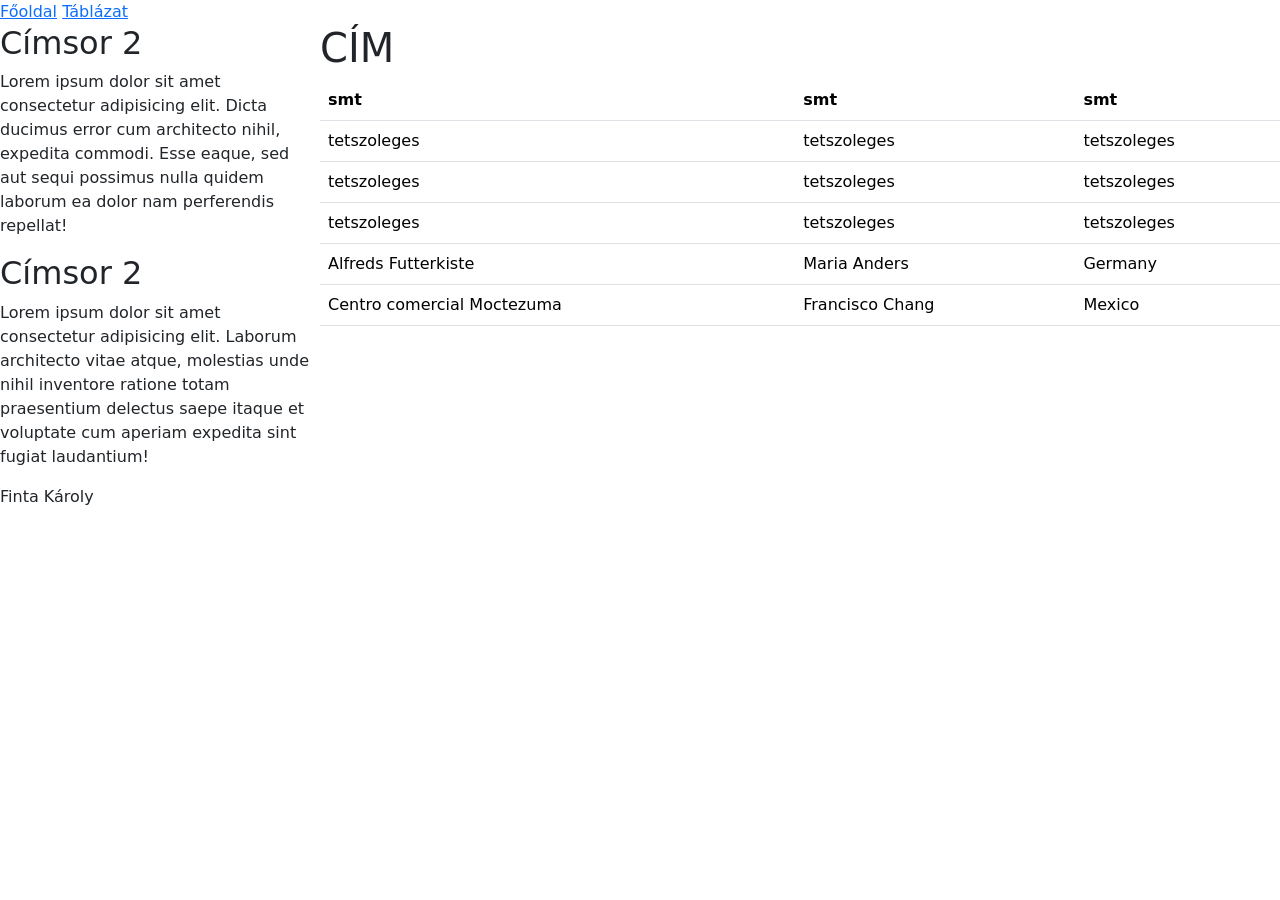
==== tablazat.html @ 37b95ff5 "nagyabolkesz" ====
<!DOCTYPE html>
<html lang="en">
  <head>
    <meta charset="UTF-8" />
    <meta name="viewport" content="width=ű, initial-scale=1.0" />
    <!-- Latest compiled and minified CSS -->
    <link
      href="https://cdn.jsdelivr.net/npm/bootstrap@5.3.8/dist/css/bootstrap.min.css"
      rel="stylesheet"
    />

    <!-- Latest compiled JavaScript -->
    <script src="https://cdn.jsdelivr.net/npm/bootstrap@5.3.8/dist/js/bootstrap.bundle.min.js"></script>
    <link rel="stylesheet" href="tablazat.css" />
    <title>tablazat</title>
  </head>
  <body>
    <header>
      <nav>
        <a href="index.html">Főoldal</a>
        <a href="tablazat.html">Táblázat</a>
      </nav>
    </header>
    <main>
      <aside>
        <div>
          <h2>Címsor 2</h2>
          <p>
            Lorem ipsum dolor sit amet consectetur adipisicing elit. Dicta
            ducimus error cum architecto nihil, expedita commodi. Esse eaque,
            sed aut sequi possimus nulla quidem laborum ea dolor nam perferendis
            repellat!
          </p>
        </div>
        <div>
          <h2>Címsor 2</h2>
          <p>
            Lorem ipsum dolor sit amet consectetur adipisicing elit. Laborum
            architecto vitae atque, molestias unde nihil inventore ratione totam
            praesentium delectus saepe itaque et voluptate cum aperiam expedita
            sint fugiat laudantium!
          </p>
        </div>
      </aside>
      <article>
        <h1>CÍM</h1>
        <table class="table">
          <tr class="bg-primary">
            <th>smt</th>
            <th>smt</th>
            <th>smt</th>
          </tr>
          <tr class="primary">
            <td>tetszoleges</td>
            <td>tetszoleges</td>
            <td>tetszoleges</td>
          </tr>
          <tr class="primary">
            <td>tetszoleges</td>
            <td>tetszoleges</td>
            <td>tetszoleges</td>
          </tr>
          <tr >
            <td>tetszoleges</td>
            <td>tetszoleges</td>
            <td>tetszoleges</td>
          </tr>
          <tr>
            <td>Alfreds Futterkiste</td>
            <td>Maria Anders</td>
            <td>Germany</td>
          </tr>
          <tr>
            <td>Centro comercial Moctezuma</td>
            <td>Francisco Chang</td>
            <td>Mexico</td>
          </tr>
        </table>
      </article>
    </main>
    <footer>Finta Károly</footer>
  </body>
</html>
---- tablazat.css ----
main {
    display: grid;
    grid-template-columns: 2fr 6fr;
}
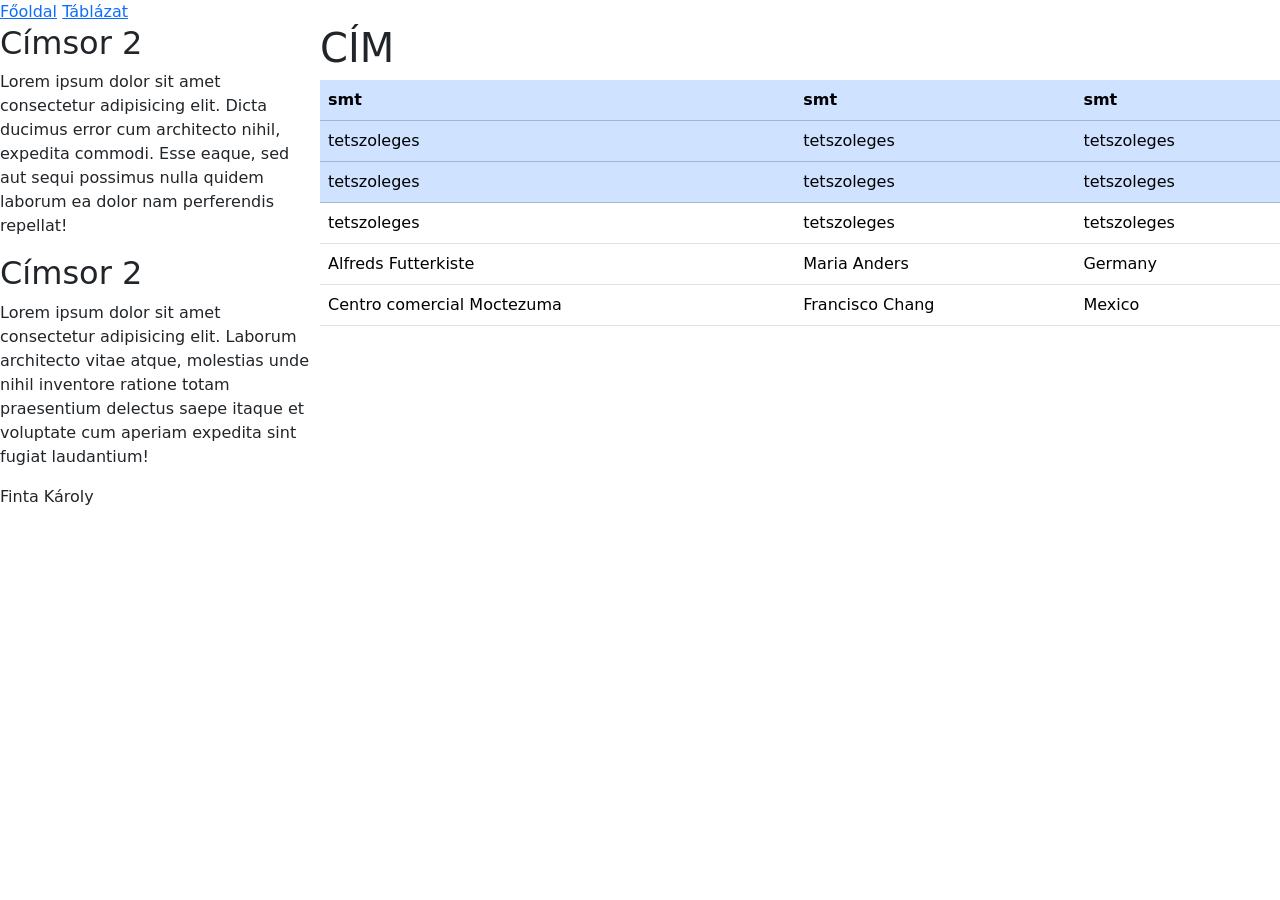
==== commit 84041737: "tablazat tetszoleges" ====
--- a/tablazat.html
+++ b/tablazat.html
@@ -45,17 +45,17 @@
       <article>
         <h1>CÍM</h1>
         <table class="table">
-          <tr class="bg-primary">
+          <tr class="table-primary">
             <th>smt</th>
             <th>smt</th>
             <th>smt</th>
           </tr>
-          <tr class="primary">
+          <tr class="table-primary">
             <td>tetszoleges</td>
             <td>tetszoleges</td>
             <td>tetszoleges</td>
           </tr>
-          <tr class="primary">
+          <tr class="table-primary">
             <td>tetszoleges</td>
             <td>tetszoleges</td>
             <td>tetszoleges</td>
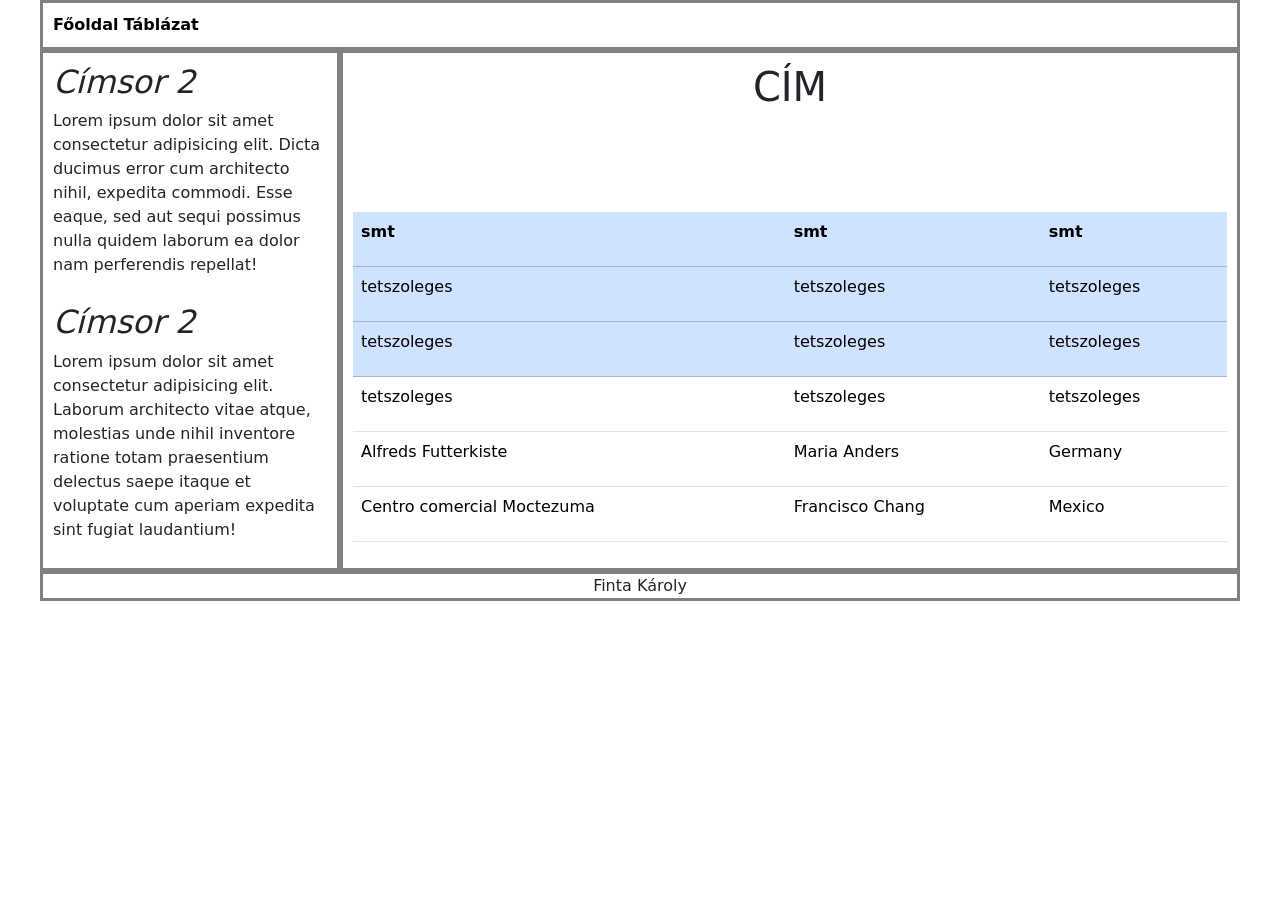
==== commit 58f35a27: "kb kesz" ====
--- a/tablazat.html
+++ b/tablazat.html
@@ -11,7 +11,7 @@
 
     <!-- Latest compiled JavaScript -->
     <script src="https://cdn.jsdelivr.net/npm/bootstrap@5.3.8/dist/js/bootstrap.bundle.min.js"></script>
-    <link rel="stylesheet" href="tablazat.css" />
+    <link rel="stylesheet" href="style.css" />
     <title>tablazat</title>
   </head>
   <body>
--- a/style.css
+++ b/style.css
@@ -0,0 +1,94 @@
+body {
+    max-width: 1200px;
+    margin: auto;
+}
+
+main {
+    grid-template-columns: 2fr 6fr;
+    display: grid;
+}
+
+a {
+    color: black;
+    text-decoration: none;
+    font-weight: bold;
+}
+
+a:hover{
+    color: red;
+    background-color: rgba(0, 0, 0, 0.493);
+}
+
+aside {
+    grid-template-columns: 2fr;
+    display: grid;
+    border: solid gray;
+    gap: 10px;
+    padding: 10px;
+    
+}
+
+aside h2{
+    font-style: italic;
+}
+
+header {
+    border: solid gray;
+    padding: 10px;
+    gap: 5px;
+}
+
+article {
+    grid-template-columns: 6fr;
+    display: grid;
+    gap: 10px;
+    border: solid gray;
+    padding: 10px;
+}
+
+article h1{
+    text-align: center;
+}
+
+#kepszovegtarolo {
+    display: grid;
+    grid-template-columns: 1fr 2fr;
+    border: solid red;
+    padding: 10px;
+    gap: 10px;
+}
+
+#szovegtarolo {
+    border: solid red;
+}
+
+.asidediv {
+    border: solid red;
+    gap: 10px;
+
+}
+footer {
+    text-align: center;
+    border: solid gray;
+}
+img {
+    width: 100%;
+}
+
+@media screen and (max-width:800px) {
+    
+    header {grid-area: h}
+    article {grid-area: ar;}
+    aside{grid-area: as;}
+    footer {grid-area: f;}
+    main {
+        grid-template-columns: 1fr;
+        grid-template-areas:"h"
+        "ar"
+        "as"
+        "f" ;
+    }
+
+
+
+}
